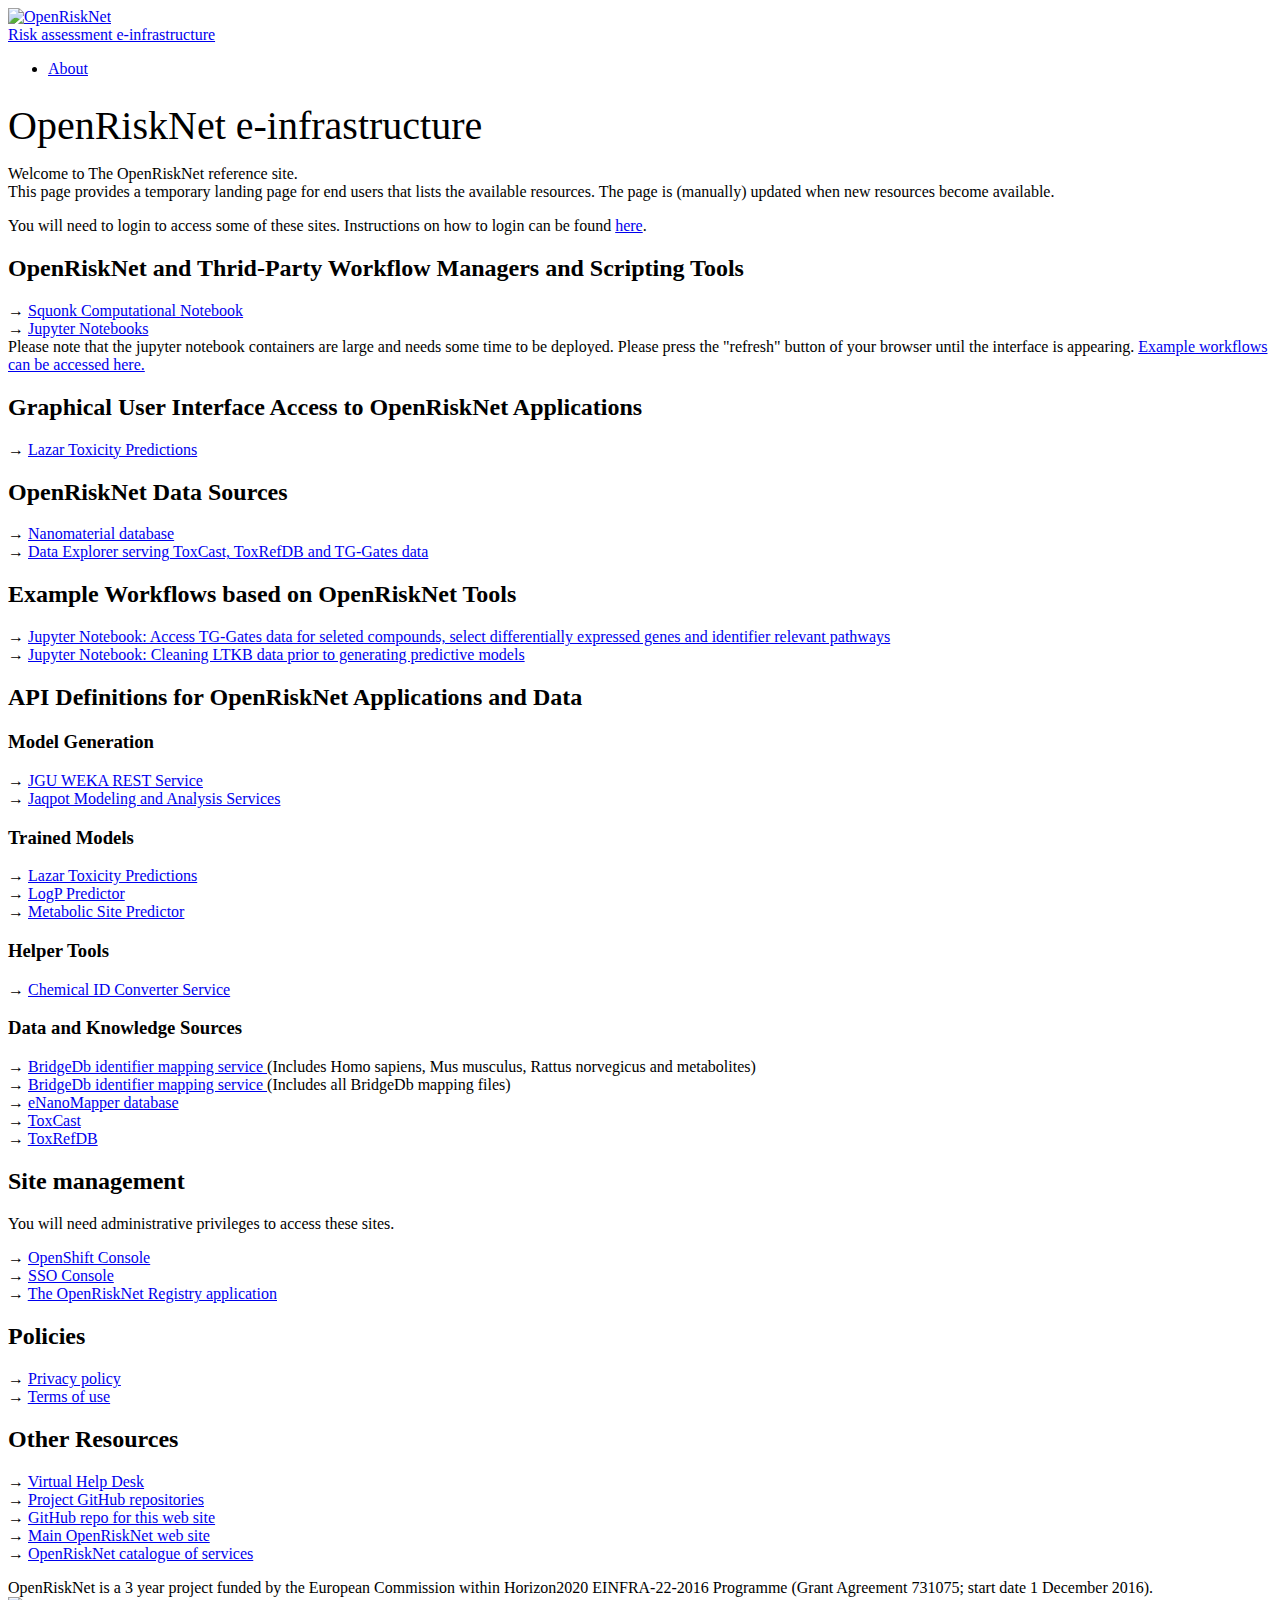
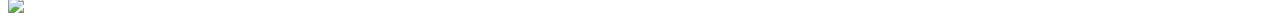
==== index.html @ 85ef6edc "Updated link for registry" ====
<html>
  <head>
    <meta charset="utf-8">
    <meta name="viewport" content="width=device-width, initial-scale=1, shrink-to-fit=no">

    <title>OpenRiskNet e-infrastructure</title>

    <link href="https://fonts.googleapis.com/css?family=Work+Sans:400,500,700" rel="stylesheet">
    <link rel="stylesheet" href="https://openrisknet.org/static/frontend/styles/main.css">
    <link rel="stylesheet" href="custom.css">

    <link rel="apple-touch-icon" sizes="57x57" href="https://openrisknet.org/static/favicon/apple-icon-57x57.png">
    <link rel="apple-touch-icon" sizes="60x60" href="https://openrisknet.org/static/favicon/apple-icon-60x60.png">
    <link rel="apple-touch-icon" sizes="72x72" href="https://openrisknet.org/static/favicon/apple-icon-72x72.png">
    <link rel="apple-touch-icon" sizes="76x76" href="https://openrisknet.org/static/favicon/apple-icon-76x76.png">
    <link rel="apple-touch-icon" sizes="114x114" href="https://openrisknet.org/static/favicon/apple-icon-114x114.png">
    <link rel="apple-touch-icon" sizes="120x120" href="https://openrisknet.org/static/favicon/apple-icon-120x120.png">
    <link rel="apple-touch-icon" sizes="144x144" href="https://openrisknet.org/static/favicon/apple-icon-144x144.png">
    <link rel="apple-touch-icon" sizes="152x152" href="https://openrisknet.org/static/favicon/apple-icon-152x152.png">
    <link rel="apple-touch-icon" sizes="180x180" href="https://openrisknet.org/static/favicon/apple-icon-180x180.png">
    <link rel="icon" type="image/png" sizes="192x192" href="https://openrisknet.org/static/favicon/android-icon-192x192.png">
    <link rel="icon" type="image/png" sizes="32x32" href="https://openrisknet.org/static/favicon/favicon-32x32.png">
    <link rel="icon" type="image/png" sizes="96x96" href="https://openrisknet.org/static/favicon/favicon-96x96.png">
    <link rel="icon" type="image/png" sizes="16x16" href="https://openrisknet.org/static/favicon/favicon-16x16.png">
    <link rel="manifest" href="https://openrisknet.org/static/favicon/manifest.json">
    <meta name="msapplication-TileColor" content="#ffffff">
    <meta name="msapplication-TileImage" content="https://openrisknet.org/static/favicon/ms-icon-144x144.png">
    <meta name="theme-color" content="#ffffff">

  </head>

  <body>
    <header>
      <nav class="navbar fixed-top navbar-toggleable-md navbar-light">
        <div class="container">
          <div class="navbar-brand">
            <a href="index.html">
              <img src="https://openrisknet.org/static/images/orn-logo.png" alt="OpenRiskNet">
            </a>
            <br/>
            <a href="index.html" class="tagline">Risk assessment e-infrastructure</a>
          </div>
          <div class="navbar-collapse d-none d-lg-block" id="navbar">
            <ul class="navbar-nav mt-2 mt-lg-0">
              <li class="nav-item">
                <a class="nav-link" href="https://openrisknet.org/about/" target="_blank">About</a>
              </li>
            </ul>
          </div>
        </div>
      </nav>
    </header>

    <main>
      <div class="page-home">
        <section class="section section--highlight-secondary">
          <div class="container">
            <div class="row">
              <div class="col-md-12">
                <div class="hero">
                  <div class="hero__heading">OpenRiskNet <nobr>e-infrastructure</nobr></div>

                  <p>Welcome to The OpenRiskNet reference site.<br>
                  This page provides a temporary landing page for end users that lists the available resources. The page is (manually) updated
                      when new resources become available.</p>
                </div>
              </div>
            </div>
          </div>
        </section>
        <section class="section section--text-listing">
          <div class="container">
            <p>You will need to login to access some of these sites. Instructions on how to login can be found
              <a href="https://openrisknet.org/e-infrastructure/login-instructions/">here</a>.</p>

            <h2>OpenRiskNet and Thrid-Party Workflow Managers and Scripting Tools</h2>
            <ul>
              <li>
                <a href="https://squonk-notebook.prod.openrisknet.org/portal">Squonk Computational Notebook</a>
              </li>
              <li>
                <a href="https://jupyter.prod.openrisknet.org/">Jupyter Notebooks</a><br>Please note that the jupyter notebook containers are large and needs some time to be deployed. Please press the "refresh" button of your browser until the interface is appearing. <a href="https://github.com/OpenRiskNet/notebooks">Example workflows can be accessed here.</a>
              </li>
            </ul>
            <h2>Graphical User Interface Access to OpenRiskNet Applications</h2>
            <ul>
              <li>
                <a href="https://lazar.prod.openrisknet.org/predict">Lazar Toxicity Predictions</a>
              </li>
              <!---li>
                <a href="http://www.jaqpot.org">Jaqpot Modeling and Analysis Services</a>
              </li--->
            </ul>
            <h2>OpenRiskNet Data Sources</h2>
            <ul>
              <li>
                <a href="http://nanomaterialdb-test.prod.openrisknet.org/ambit/">Nanomaterial database </a>
              </li>
              <li>
                <a href="https://data.douglasconnect.com/">Data Explorer serving ToxCast, ToxRefDB and TG-Gates data</a>
              </li>
            </ul>
            <h2>Example Workflows based on OpenRiskNet Tools</h2>
            <ul>
              <li>
                <a href="https://github.com/OpenRiskNet/notebooks/blob/master/BridgeDb/DataCure%2BAOPlink.ipynb">Jupyter Notebook: Access TG-Gates data for seleted compounds, select differentially expressed genes and identifier relevant pathways</a>
              </li>
 			  <li>
                <a href="https://github.com/OpenRiskNet/notebooks/blob/master/DataCure/LTKB/LTKB_dataprep.ipynb">Jupyter Notebook: Cleaning LTKB data prior to generating predictive models</a>
              </li>
            </ul>
            <h2>API Definitions for OpenRiskNet Applications and Data</h2>
            <h3> Model Generation</h3>
            <ul>
              <!--li>
                <a href="http://modelingweb.prod.openrisknet.org/">Modeling Web</a>
              </li-->
              <li>
                <a href="https://jguweka.prod.openrisknet.org/">JGU WEKA REST Service</a>
              </li>
              <li>
                <a href="https://api-jaqpot.prod.openrisknet.org/jaqpot/swagger/">Jaqpot Modeling and Analysis Services</a>
              </li>
            </ul>
            <h3>Trained Models</h3>
            <ul>
              <li>
                <a href="https://lazar.prod.openrisknet.org/">Lazar Toxicity Predictions</a>
              </li>
              <li>
                <a href="http://cplogd.prod.openrisknet.org/">LogP Predictor</a>
              </li>
              <li>
                <a href="http://metpred.prod.openrisknet.org/">Metabolic Site Predictor</a>
              </li>
            </ul>
            <h3>Helper Tools</h3>
            <ul>
              <li>
                <a href="http://orn-chemidconvert-chemidconvert.prod.openrisknet.org/v1/ui/">Chemical ID Converter Service</a>
              </li>
            </ul>
            <h3>Data and Knowledge Sources</h3>
            <ul>
              <li>
                <a href="http://bridgedb.prod.openrisknet.org/swagger/">BridgeDb identifier mapping service </a> (Includes Homo sapiens, Mus musculus, Rattus norvegicus and metabolites)
              </li>
      	      <li>
                <a href="http://bridgedbfull-swagger.prod.openrisknet.org/swagger/">BridgeDb identifier mapping service </a> (Includes all BridgeDb mapping files)
              </li>
              <li>
                <a href="http://enanomapper.github.io/API/">eNanoMapper database </a>
              </li>
              <li>
                <a href="https://toxcast-api.cloud.douglasconnect.com/beta/ui/">ToxCast</a>
              </li>
              <li>
                <a href="https://toxrefdb-api.cloud.douglasconnect.com/beta/ui/">ToxRefDB</a>
              </li>
            </ul>

            <h2>Site management</h2>
            <p>You will need administrative privileges to access these sites.</p>
            <ul>
              <li>
                <a href="https://prod.openrisknet.org">OpenShift Console</a>
              </li>
              <li>
                <a href="https://sso.prod.openrisknet.org/auth/admin">SSO Console</a>
              </li>
              <li>
                <a href="http://registry.prod.openrisknet.org/">The OpenRiskNet Registry application</a>
              </li>
            </ul>

            <h2>Policies</h2>
            <ul>
              <li>
                <a href="https://openrisknet.org/privacy-policy/">Privacy policy</a>
              </li>
              <li>
                <a href="https://openrisknet.org/terms-of-use/">Terms of use</a>
              </li>
            </ul>

            <h2>Other Resources</h2>
            <ul>
              <li>
                <a href="https://openrisknet.freshdesk.com/support/home">Virtual Help Desk</a>
              </li>
              <li>
                <a href="https://github.com/OpenRiskNet">Project GitHub repositories</a>
              </li>
              <li>
                <a href="https://github.com/OpenRiskNet/landing_page">GitHub repo for this web site</a>
              </li>
              <li>
                <a href="https://openrisknet.org/">Main OpenRiskNet web site</a>
              </li>
              <li>
                <a href="https://openrisknet.org/e-infrastructure/services/">OpenRiskNet catalogue of services</a>
              </li>
            </ul>
          </div>
        </section>
      </div>
    </main>

    <footer>
      <div class="container">
        <div class="row">
          <div class="col-lg-6 offset-lg-3 col-md-8 offset-md-2">
            OpenRiskNet is a 3 year project funded by the European Commission within Horizon2020 EINFRA-22-2016 Programme (Grant Agreement
            731075; start date 1 December 2016).
          </div>
        </div>
        <div class="row">
          <div class="col-md-12 eu-logo">
            <img src="https://openrisknet.org/static/images/eu.png">
          </div>
        </div>
      </div>
    </footer>
  </body>
</html>
---- custom.css ----
.page-home .hero .hero__heading {
  font-size: 2.5rem;
  margin-top: 1.5rem;
}

.section--text-listing {
  text-align: left;
}

.section--text-listing ul {
  list-style-type: none;
  margin-left: 0;
  padding-left: 0rem;
}

.section--text-listing ul li:before {
  content: "→";
}
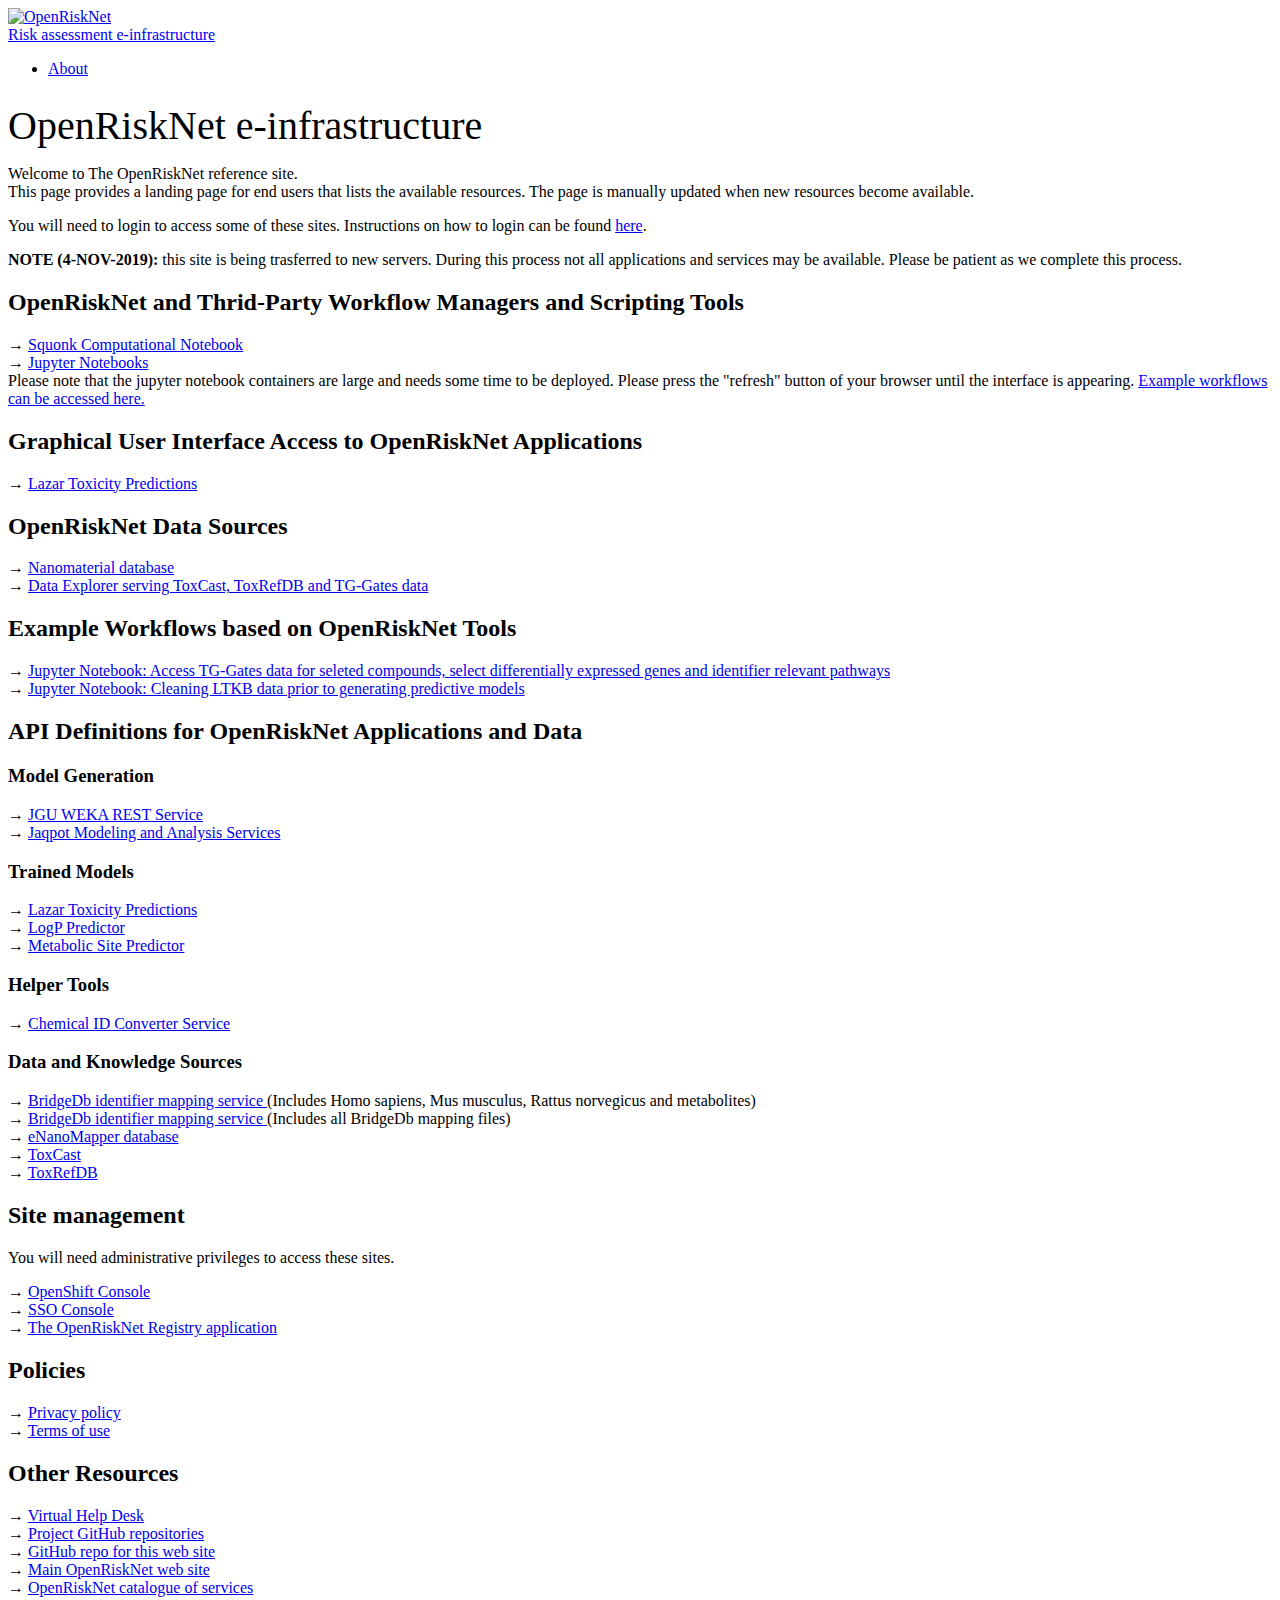
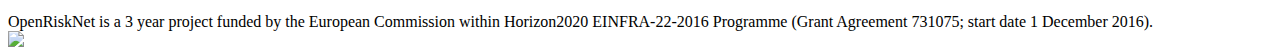
==== commit 74bd7f26: "Updated landing page" ====
--- a/index.html
+++ b/index.html
@@ -1,5 +1,15 @@
 <html>
   <head>
+    <!-- Global site tag (gtag.js) - Google Analytics -->
+    <script async src="https://www.googletagmanager.com/gtag/js?id=UA-129307456-2"></script>
+    <script>
+      window.dataLayer = window.dataLayer || [];
+      function gtag() { dataLayer.push(arguments); }
+      gtag('js', new Date());
+
+      gtag('config', 'UA-129307456-2');
+    </script>
+
     <meta charset="utf-8">
     <meta name="viewport" content="width=device-width, initial-scale=1, shrink-to-fit=no">
 
@@ -61,7 +71,7 @@
                   <div class="hero__heading">OpenRiskNet <nobr>e-infrastructure</nobr></div>
 
                   <p>Welcome to The OpenRiskNet reference site.<br>
-                  This page provides a temporary landing page for end users that lists the available resources. The page is (manually) updated
+                  This page provides a landing page for end users that lists the available resources. The page is manually updated
                       when new resources become available.</p>
                 </div>
               </div>
@@ -72,6 +82,9 @@
           <div class="container">
             <p>You will need to login to access some of these sites. Instructions on how to login can be found
               <a href="https://openrisknet.org/e-infrastructure/login-instructions/">here</a>.</p>
+            
+            <p><strong>NOTE (4-NOV-2019):</strong> this site is being trasferred to new servers. During this process not all applications
+            and services may be available. Please be patient as we complete this process.</p>
 
             <h2>OpenRiskNet and Thrid-Party Workflow Managers and Scripting Tools</h2>
             <ul>
@@ -137,7 +150,7 @@
             <h3>Helper Tools</h3>
             <ul>
               <li>
-                <a href="http://orn-chemidconvert-chemidconvert.prod.openrisknet.org/v1/ui/">Chemical ID Converter Service</a>
+                <a href="http://chemidconvert.prod.openrisknet.org/v1/ui/">Chemical ID Converter Service</a>
               </li>
             </ul>
             <h3>Data and Knowledge Sources</h3>
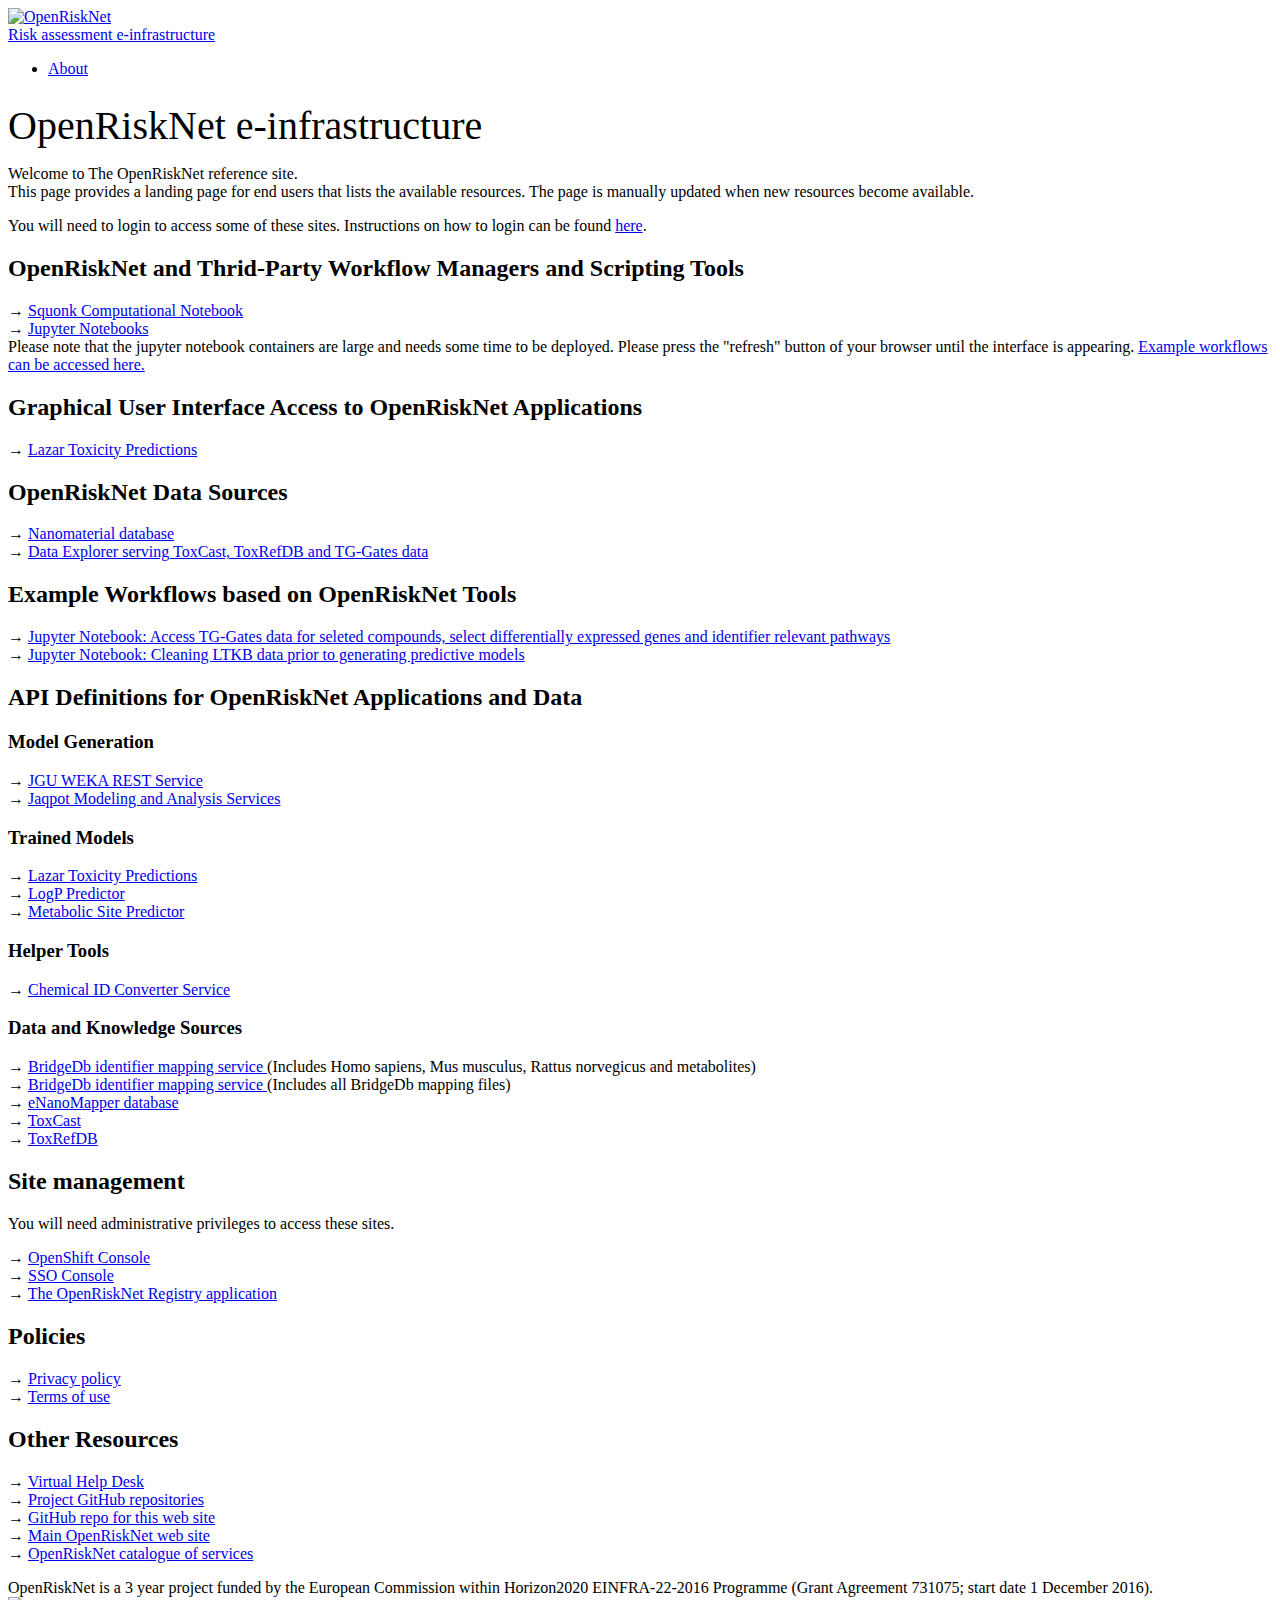
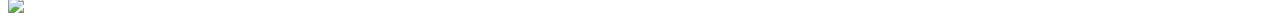
==== commit d8af8380: "removed message about transfer to jgu" ====
--- a/index.html
+++ b/index.html
@@ -82,9 +82,6 @@
           <div class="container">
             <p>You will need to login to access some of these sites. Instructions on how to login can be found
               <a href="https://openrisknet.org/e-infrastructure/login-instructions/">here</a>.</p>
-            
-            <p><strong>NOTE (4-NOV-2019):</strong> this site is being trasferred to new servers. During this process not all applications
-            and services may be available. Please be patient as we complete this process.</p>
 
             <h2>OpenRiskNet and Thrid-Party Workflow Managers and Scripting Tools</h2>
             <ul>
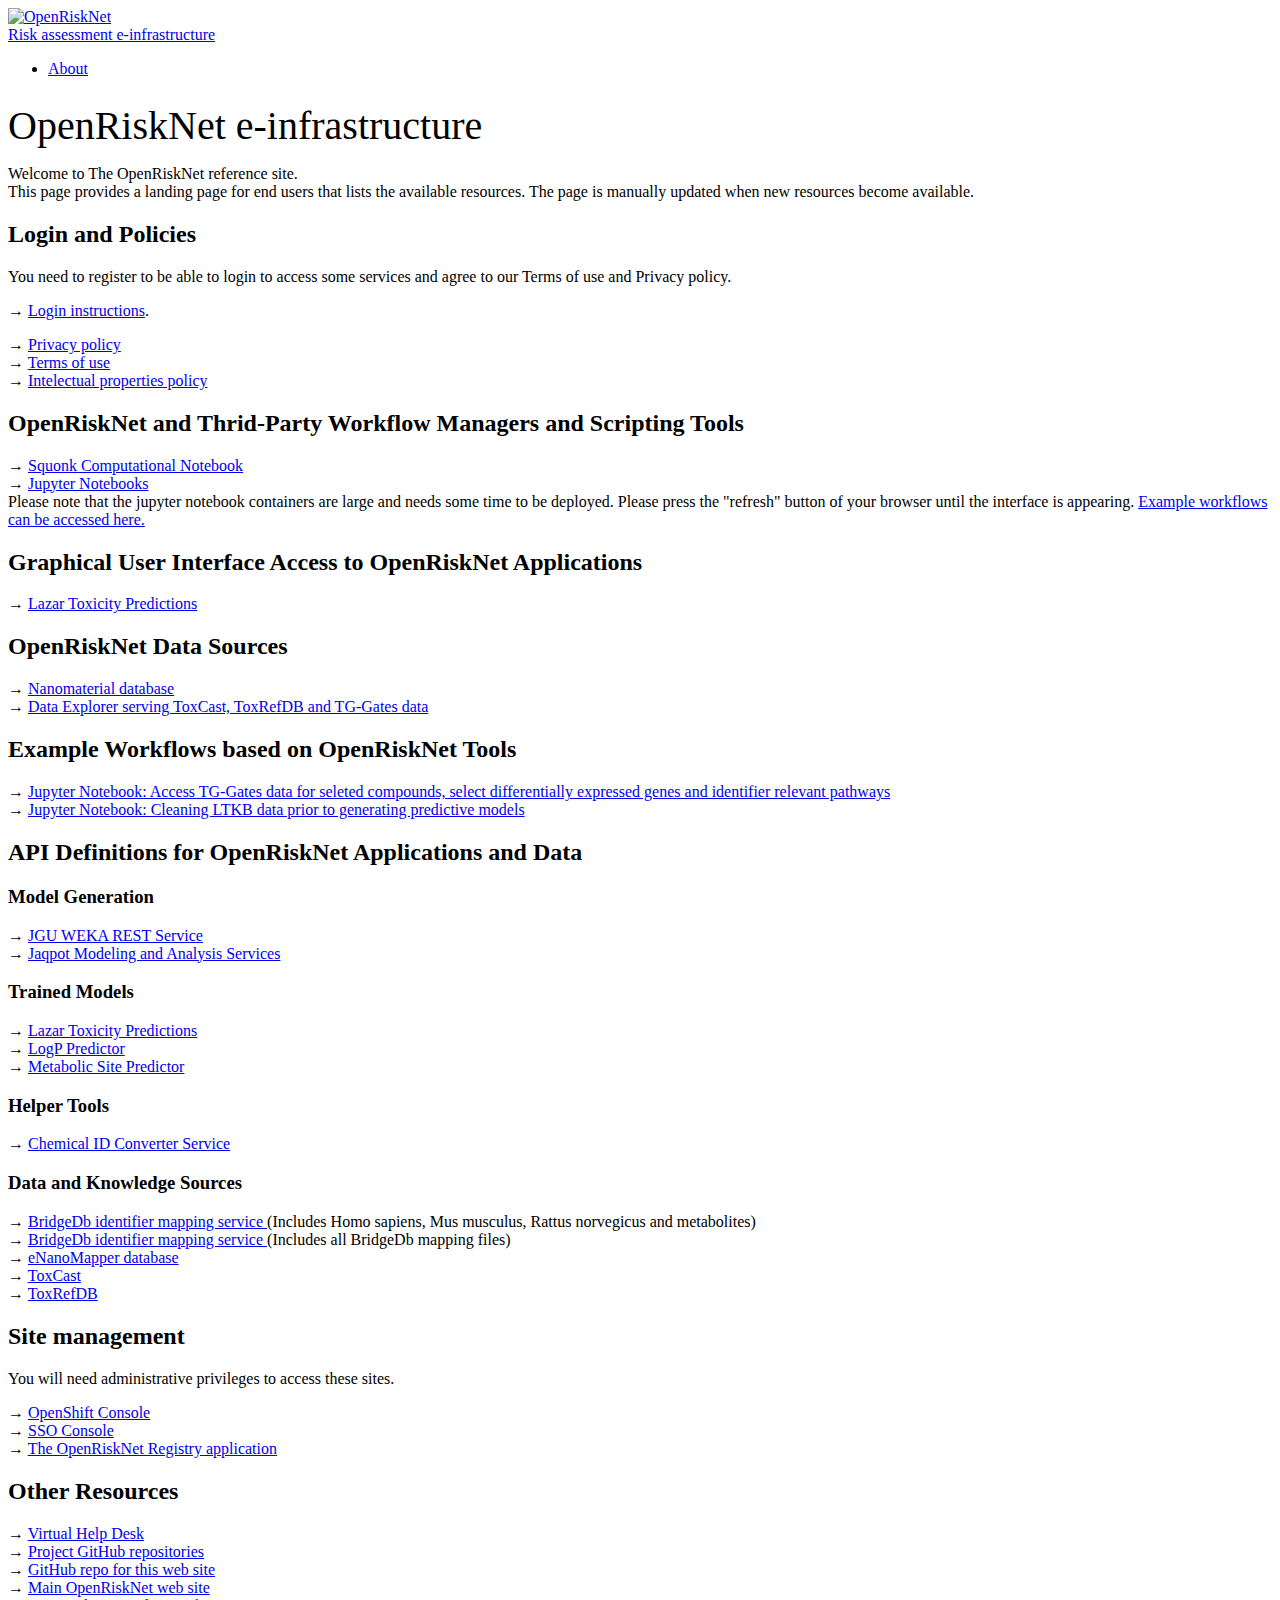
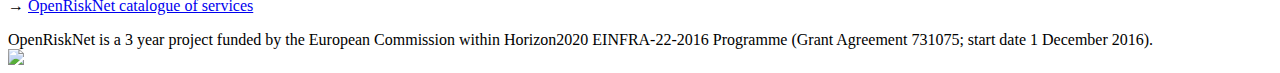
==== commit 76f0016d: "Update index.html" ====
--- a/index.html
+++ b/index.html
@@ -80,8 +80,22 @@
         </section>
         <section class="section section--text-listing">
           <div class="container">
-            <p>You will need to login to access some of these sites. Instructions on how to login can be found
-              <a href="https://openrisknet.org/e-infrastructure/login-instructions/">here</a>.</p>
+            <h2>Login and Policies</h2>
+            <p>You need to register to be able to login to access some services and agree to our Terms of use and Privacy policy.
+            <ul>
+              <li>
+                <a href="https://openrisknet.org/e-infrastructure/login-instructions/">Login instructions</a>.</p>
+              </li>
+              <li>
+                <a href="https://openrisknet.org/privacy-policy/">Privacy policy</a>
+              </li>
+              <li>
+                <a href="https://openrisknet.org/terms-of-use/">Terms of use</a>
+              </li>
+              <li>
+                <a href="https://openrisknet.org/ip-policy/">Intelectual properties policy</a>
+              </li>
+            </ul>
 
             <h2>OpenRiskNet and Thrid-Party Workflow Managers and Scripting Tools</h2>
             <ul>
@@ -180,16 +194,6 @@
               </li>
               <li>
                 <a href="http://registry.prod.openrisknet.org/">The OpenRiskNet Registry application</a>
-              </li>
-            </ul>
-
-            <h2>Policies</h2>
-            <ul>
-              <li>
-                <a href="https://openrisknet.org/privacy-policy/">Privacy policy</a>
-              </li>
-              <li>
-                <a href="https://openrisknet.org/terms-of-use/">Terms of use</a>
               </li>
             </ul>
 
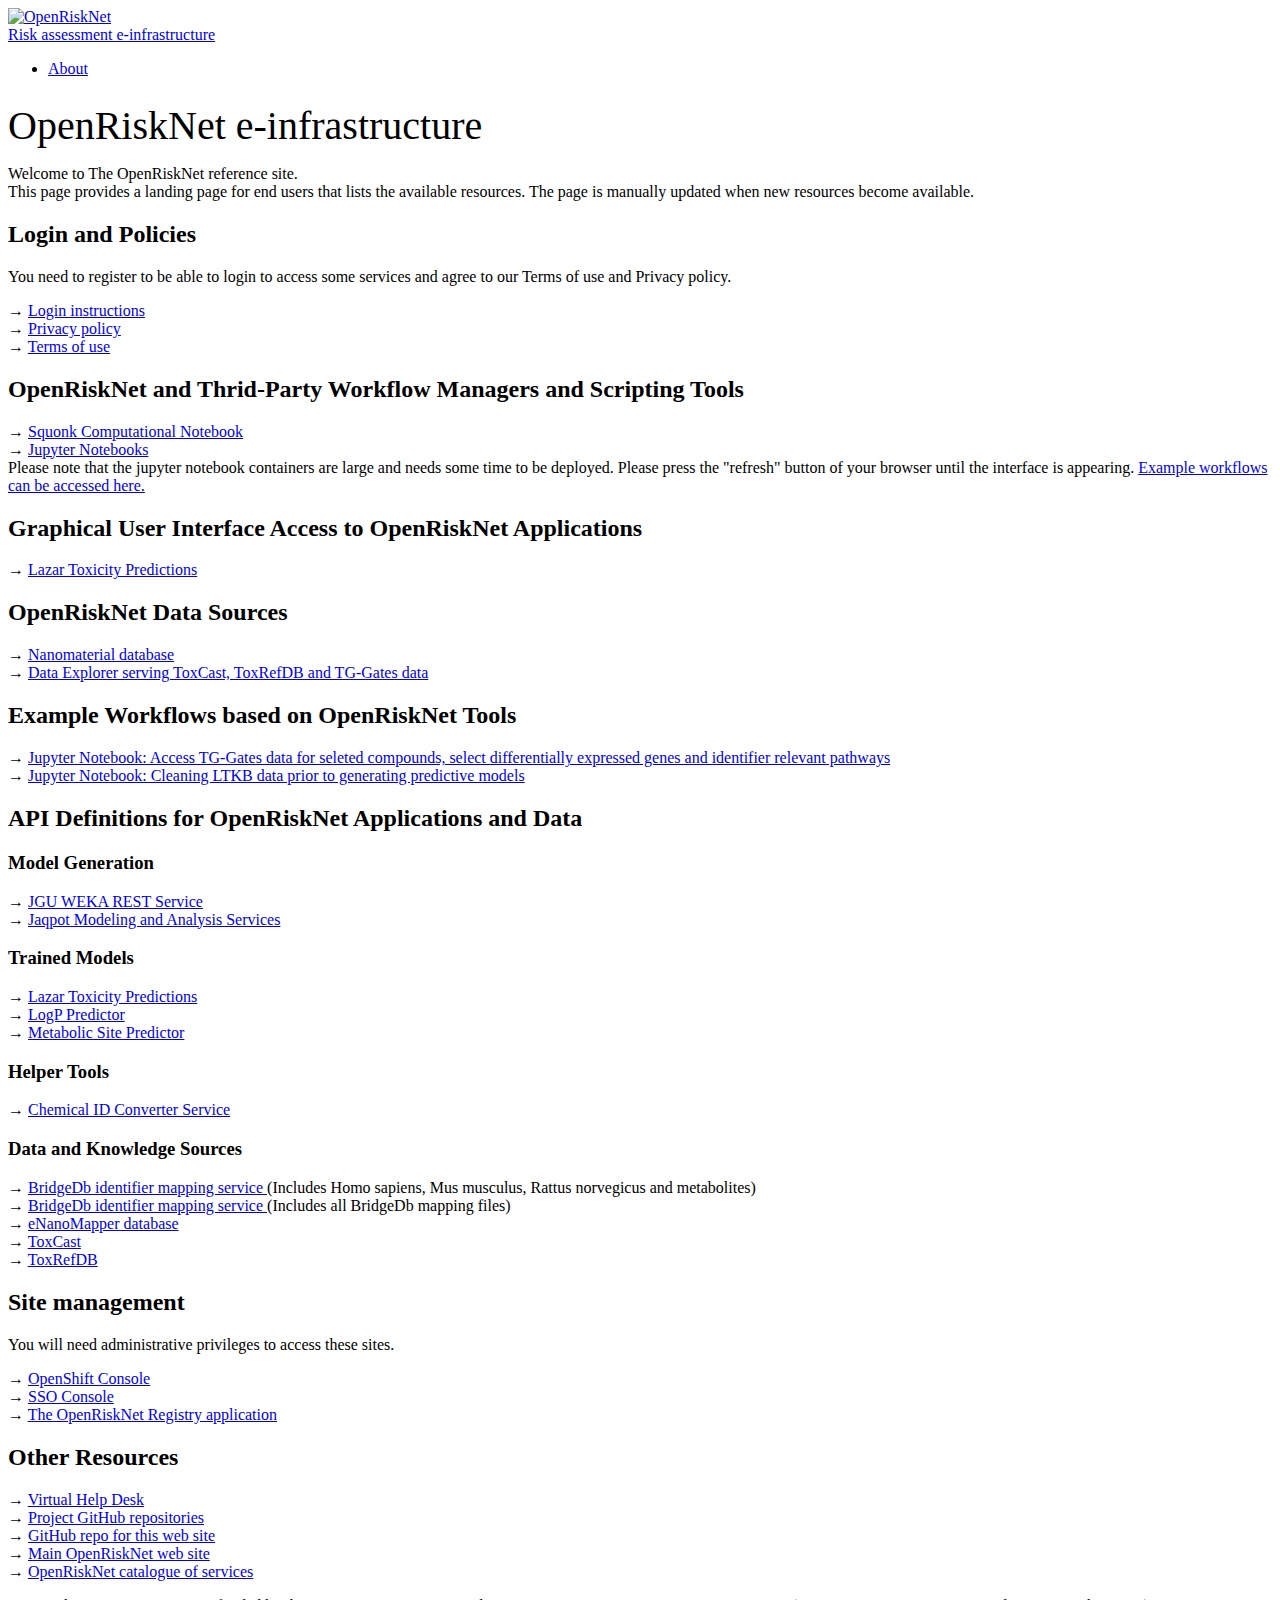
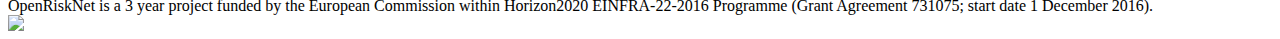
==== commit c1fd96cb: "Update index.html" ====
--- a/index.html
+++ b/index.html
@@ -81,10 +81,10 @@
         <section class="section section--text-listing">
           <div class="container">
             <h2>Login and Policies</h2>
-            <p>You need to register to be able to login to access some services and agree to our Terms of use and Privacy policy.
-            <ul>
-              <li>
-                <a href="https://openrisknet.org/e-infrastructure/login-instructions/">Login instructions</a>.</p>
+            <p>You need to register to be able to login to access some services and agree to our Terms of use and Privacy policy.</p>
+            <ul>
+              <li>
+                <a href="https://openrisknet.org/e-infrastructure/login-instructions/">Login instructions</a>
               </li>
               <li>
                 <a href="https://openrisknet.org/privacy-policy/">Privacy policy</a>
@@ -92,9 +92,9 @@
               <li>
                 <a href="https://openrisknet.org/terms-of-use/">Terms of use</a>
               </li>
-              <li>
+              <!---li>
                 <a href="https://openrisknet.org/ip-policy/">Intelectual properties policy</a>
-              </li>
+              </li --->
             </ul>
 
             <h2>OpenRiskNet and Thrid-Party Workflow Managers and Scripting Tools</h2>
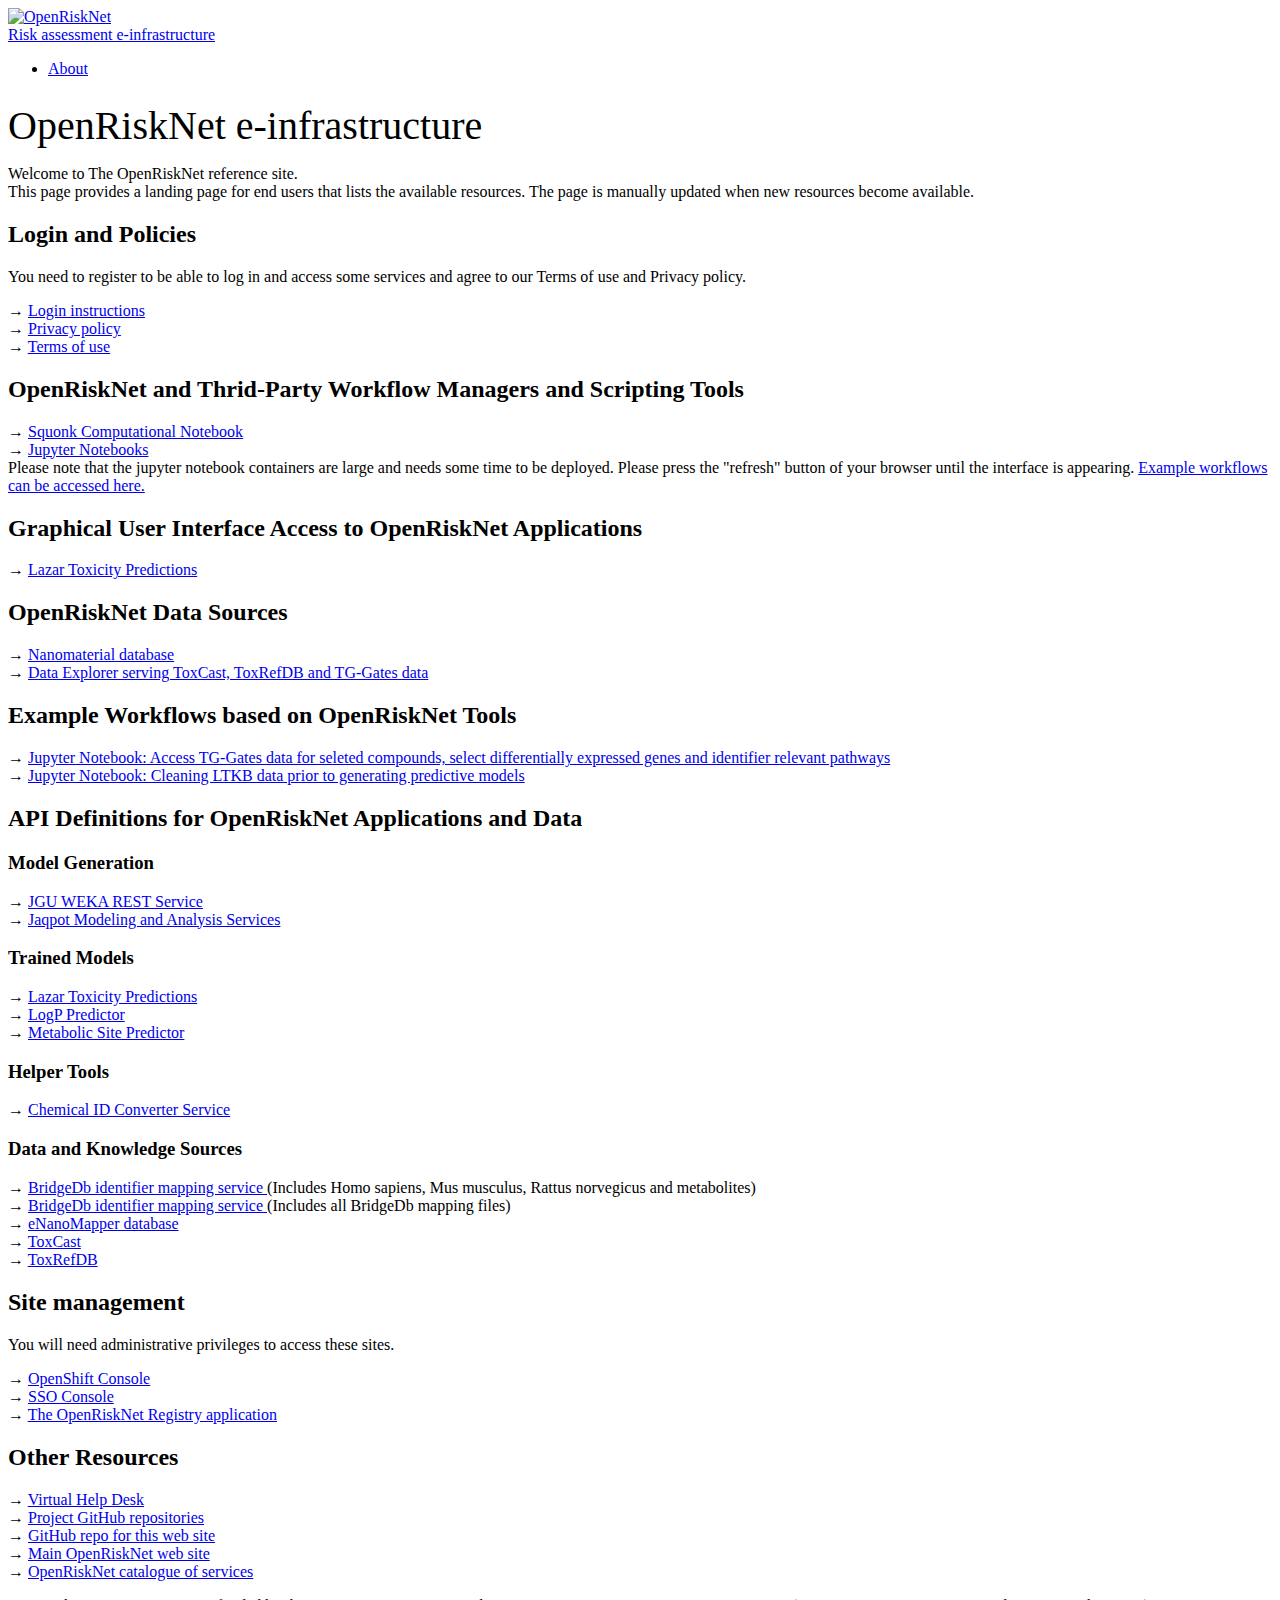
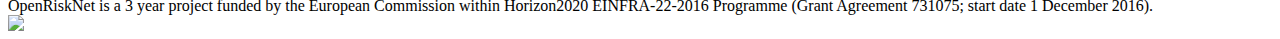
==== commit 300c9e04: "Update index.html" ====
--- a/index.html
+++ b/index.html
@@ -81,7 +81,7 @@
         <section class="section section--text-listing">
           <div class="container">
             <h2>Login and Policies</h2>
-            <p>You need to register to be able to login to access some services and agree to our Terms of use and Privacy policy.</p>
+            <p>You need to register to be able to log in and access some services and agree to our Terms of use and Privacy policy.</p>
             <ul>
               <li>
                 <a href="https://openrisknet.org/e-infrastructure/login-instructions/">Login instructions</a>
